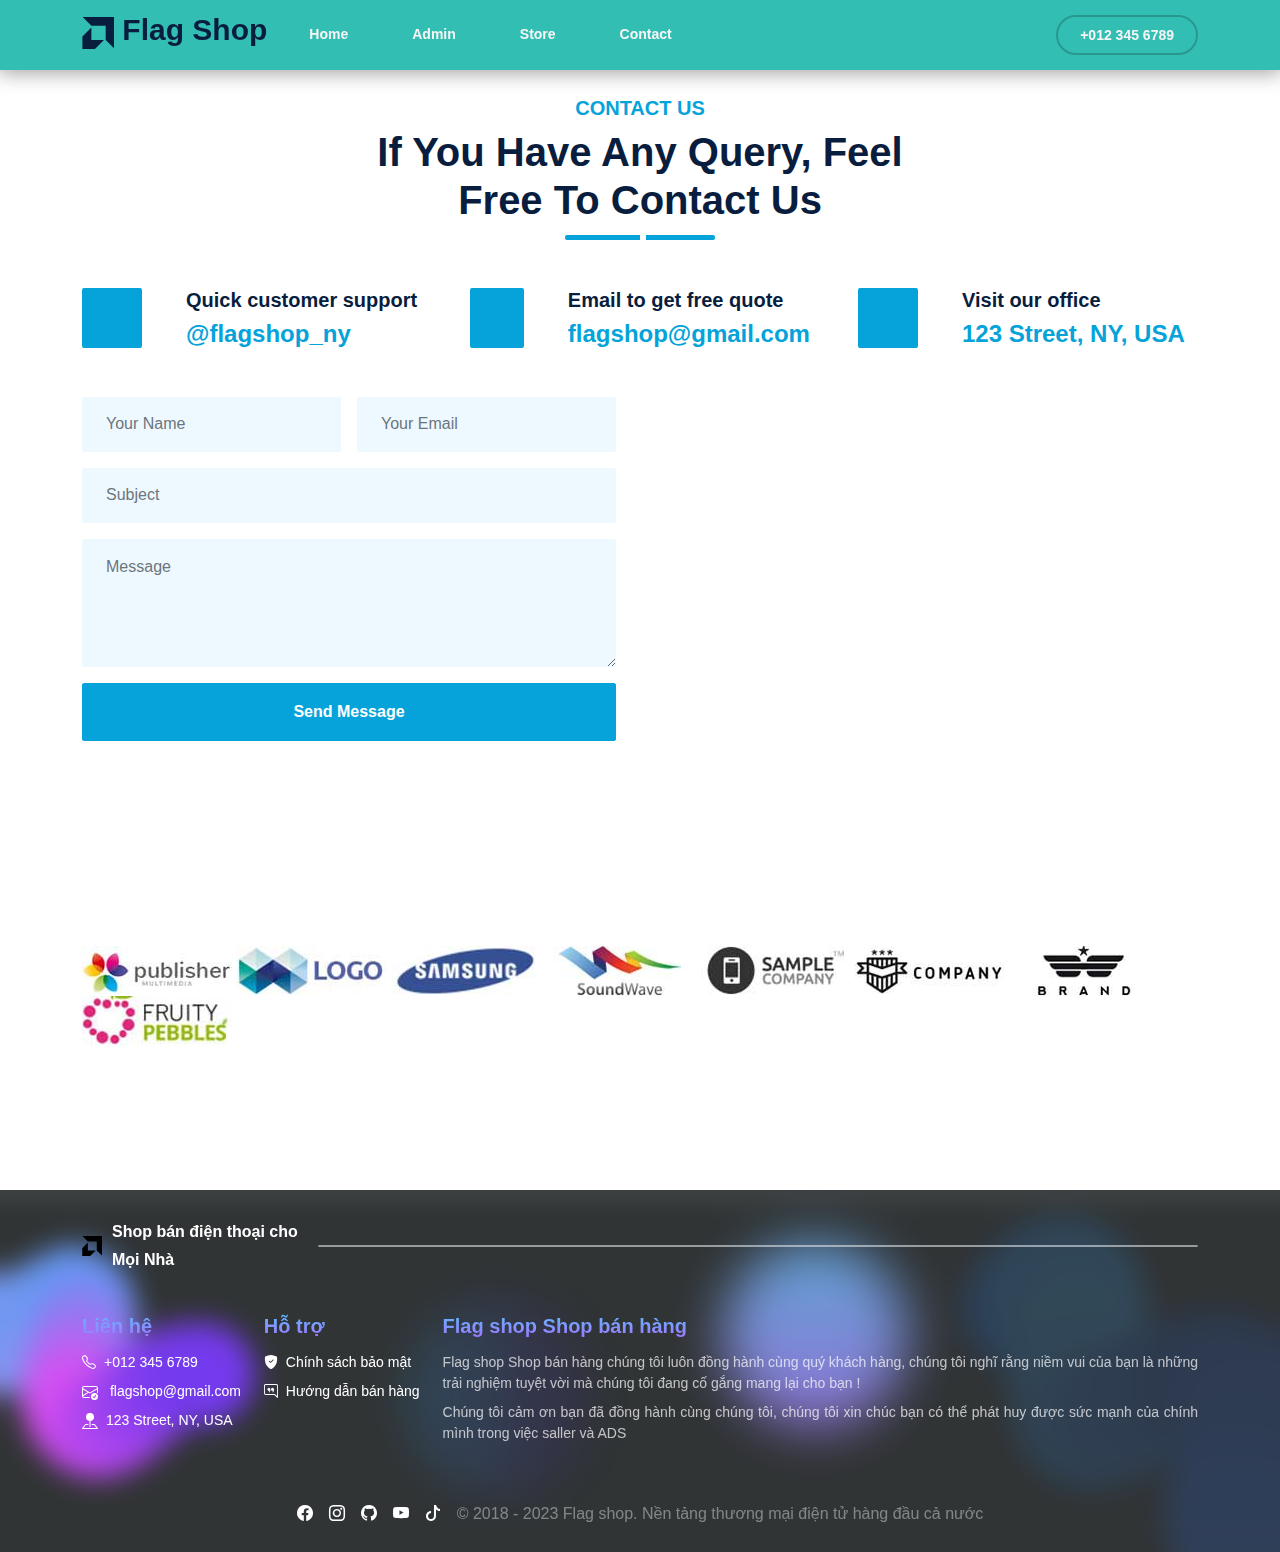
==== contact.html @ 8366428a "captone" ====
<!DOCTYPE html>
<html lang="en">
  <head>
    <meta charset="utf-8" />
    <link rel="shortcut icon" href="./assets/img/amd.svg" type="image/x-icon" />
    <title>Flag Shop</title>
    <meta content="width=device-width, initial-scale=1.0" name="viewport" />
    <meta content="Free HTML Templates" name="keywords" />
    <meta content="Free HTML Templates" name="description" />

    <!-- Favicon -->
    <link href="img/favicon.ico" rel="icon" />

    <!-- Google Web Fonts -->
    <link rel="preconnect" href="https://fonts.googleapis.com" />
    <link rel="preconnect" href="https://fonts.gstatic.com" crossorigin />
    <link
      href="https://fonts.googleapis.com/css2?family=Montserrat&family=Open+Sans&family=Roboto:wght@100&display=swap"
      rel="stylesheet"
    />

    <!-- font awesome -->
    <link
      rel="stylesheet"
      href="https://cdnjs.cloudflare.com/ajax/libs/font-awesome/6.2.0/css/all.min.css"
      integrity="sha512-xh6O/CkQoPOWDdYTDqeRdPCVd1SpvCA9XXcUnZS2FmJNp1coAFzvtCN9BmamE+4aHK8yyUHUSCcJHgXloTyT2A=="
      crossorigin="anonymous"
      referrerpolicy="no-referrer"
    />
    <!-- line awesome -->
    <link
      rel="stylesheet"
      href="https://maxst.icons8.com/vue-static/landings/line-awesome/line-awesome/1.3.0/css/line-awesome.min.css"
    />
    <link
      rel="stylesheet"
      href="https://unpkg.com/swiper@8/swiper-bundle.min.css"
    />
    <link
      href="https://cdn.jsdelivr.net/npm/bootstrap-icons@1.4.1/font/bootstrap-icons.css"
      rel="stylesheet"
    />
    <!-- fancybox -->
    <link
      rel="stylesheet"
      href="https://cdn.jsdelivr.net/npm/@fancyapps/ui@4.0/dist/fancybox.css"
    />
    <!-- <head>
      <link rel="stylesheet" href="https://cdn.jsdelivr.net/npm/animate.css" />
    </head> -->
    <!-- flaticon -->
    <link rel="stylesheet" href="./assets/lib/flaticon/flaticon.css" />
    <!-- Libraries Stylesheet -->
    <link href="./assets/lib/owlcarousel/assets/owl.carousel.css" />
    <link href="./assets/lib/animate/animate.min.css" />
    <!-- Template Stylesheet-->
    <link href="./assets/css/bootstrap.min.css" rel="stylesheet" />
    <link href="./assets/css/header.css" rel="stylesheet" />
    <link href="./assets/css/footer.css" rel="stylesheet" />
    <link href="./assets/css/style.css" rel="stylesheet" />
  </head>

  <body>
    <div class="header-wrapper header__slide__down">
      <div class="container">
        <div class="d-flex justify-content-between align-items-center">
          <div class="left-header">
            <a href="/">
              <h1>
                <svg
                  xmlns="http://www.w3.org/2000/svg"
                  width="32"
                  height="32"
                  fill="currentColor"
                  class="bi bi-amd"
                  viewBox="0 0 16 16"
                >
                  <path
                    d="m.334 0 4.358 4.359h7.15v7.15l4.358 4.358V0H.334ZM.2 9.72l4.487-4.488v6.281h6.28L6.48 16H.2V9.72Z"
                  />
                </svg>

                Flag Shop
              </h1></a
            >
            <span>
              <a href="/">Home</a>
            </span>
            <span>
              <a href="./admin/views/admin.html">Admin</a>
            </span>
            <span>
              <a href="./customer/views/store.html">Store</a>
            </span>
            <span>
              <a href="./contact.html">Contact</a>
            </span>
          </div>
          <div class="right-header">
            <a href="">+012 345 6789</a>
            <label for="header-active" class="dropdown-menu-wrapper">
              <i class="bi bi-three-dots-vertical"></i>
              <input type="checkbox" hidden id="header-active" />

              <label for="header-active" class="menu-phone-wrappper">
                <div class="over-lay-header-mobile"></div>
                <ul>
                  <label for="header-active" class="close-header">
                    <i class="bi bi-backspace"></i>
                  </label>
                  <li>
                    <a href="../../../index.html">Home</a>
                  </li>
                  <li>
                    <a href="../../../admin/views/admin.html">Admin</a>
                  </li>
                  <li>
                    <a href="../../../customer/views/store.html">Store</a>
                  </li>
                  <li>
                    <a href="../../../contact.html">Contact</a>
                  </li>
                </ul>
              </label>
            </label>
          </div>
        </div>
      </div>
    </div>
    <!-- Contact Start -->
    <div class="container-fluid py-5 wow fadeInUp" data-wow-delay="0.1s">
      <div class="container py-5">
        <div
          class="section-title text-center position-relative pb-3 mb-5 mx-auto"
          style="max-width: 600px"
        >
          <h5 class="fw-bold text-primary text-uppercase">Contact Us</h5>
          <h1 class="mb-0 animate__animated animate__fadeInUp">
            If You Have Any Query, Feel Free To Contact Us
          </h1>
        </div>
        <div class="row g-5 mb-5">
          <div class="col-lg-4">
            <div
              class="d-flex align-items-center wow fadeIn"
              data-wow-delay="0.1s"
            >
              <div
                class="bg-primary d-flex align-items-center justify-content-center rounded"
                style="width: 60px; height: 60px"
              >
                <i class="fab fa-instagram text-white"></i>
              </div>
              <div class="ps-4">
                <h5 class="mb-2">Quick customer support</h5>
                <h4 class="text-primary mb-0">@flagshop_ny</h4>
              </div>
            </div>
          </div>
          <div class="col-lg-4">
            <div
              class="d-flex align-items-center wow fadeIn"
              data-wow-delay="0.4s"
            >
              <div
                class="bg-primary d-flex align-items-center justify-content-center rounded"
                style="width: 60px; height: 60px"
              >
                <i class="fa fa-envelope-open text-white"></i>
              </div>
              <div class="ps-4">
                <h5 class="mb-2">Email to get free quote</h5>
                <h4 class="text-primary mb-0">flagshop@gmail.com</h4>
              </div>
            </div>
          </div>
          <div class="col-lg-4">
            <div
              class="d-flex align-items-center wow fadeIn"
              data-wow-delay="0.8s"
            >
              <div
                class="bg-primary d-flex align-items-center justify-content-center rounded"
                style="width: 60px; height: 60px"
              >
                <i class="fa fa-map-marker-alt text-white"></i>
              </div>
              <div class="ps-4">
                <h5 class="mb-2">Visit our office</h5>
                <h4 class="text-primary mb-0">123 Street, NY, USA</h4>
              </div>
            </div>
          </div>
        </div>
        <div class="row g-5">
          <div class="col-lg-6 wow slideInUp" data-wow-delay="0.3s">
            <form>
              <div class="row g-3">
                <div class="col-md-6">
                  <input
                    type="text"
                    class="form-control border-0 bg-light px-4"
                    placeholder="Your Name"
                    style="height: 55px"
                  />
                </div>
                <div class="col-md-6">
                  <input
                    type="email"
                    class="form-control border-0 bg-light px-4"
                    placeholder="Your Email"
                    style="height: 55px"
                  />
                </div>
                <div class="col-12">
                  <input
                    type="text"
                    class="form-control border-0 bg-light px-4"
                    placeholder="Subject"
                    style="height: 55px"
                  />
                </div>
                <div class="col-12">
                  <textarea
                    class="form-control border-0 bg-light px-4 py-3"
                    rows="4"
                    placeholder="Message"
                  ></textarea>
                </div>
                <div class="col-12">
                  <button class="btn btn-primary w-100 py-3" type="submit">
                    Send Message
                  </button>
                </div>
              </div>
            </form>
          </div>
          <div class="col-lg-6 wow slideInUp" data-wow-delay="0.6s">
            <iframe
              class="position-relative rounded w-100 h-100"
              src="https://www.google.com/maps/embed?pb=!1m18!1m12!1m3!1d3001156.4288297426!2d-78.01371936852176!3d42.72876761954724!2m3!1f0!2f0!3f0!3m2!1i1024!2i768!4f13.1!3m3!1m2!1s0x4ccc4bf0f123a5a9%3A0xddcfc6c1de189567!2sNew%20York%2C%20USA!5e0!3m2!1sen!2sbd!4v1603794290143!5m2!1sen!2sbd"
              frameborder="0"
              style="min-height: 350px; border: 0"
              allowfullscreen=""
              aria-hidden="false"
              tabindex="0"
            ></iframe>
          </div>
        </div>
      </div>
    </div>
    <!-- Contact End -->

    <!-- Vendor Start -->
    <div
      class="container-fluid py-5 wow animate__animated animate__fadeIn animate__delay-1s"
    >
      <div class="container py-5 mb-5">
        <div class="bg-white">
          <div class="owl-carousel vendor-carousel">
            <img src="./assets/img/vendor-1.jpg" alt="" />
            <img src="./assets/img/vendor-2.jpg" alt="" />
            <img src="./assets/img/vendor-3.jpg" alt="" />
            <img src="./assets/img/vendor-4.jpg" alt="" />
            <img src="./assets/img/vendor-5.jpg" alt="" />
            <img src="./assets/img/vendor-6.jpg" alt="" />
            <img src="./assets/img/vendor-7.jpg" alt="" />
            <img src="./assets/img/vendor-8.jpg" alt="" />
            <!-- <img src="./assets/img/vendor-9.jpg" alt="" /> -->
          </div>
        </div>
      </div>
    </div>

    <div class="footer-wrapper-sell">
      <img
        src="./assets/img/blur1.97b203da81cf6e72b64a.png"
        alt=""
        class="blur-footer blur-1"
      /><img
        src="./assets/img/blur2.1ba0ab06cd517c0f1655.png"
        alt=""
        class="blur-footer blur-2"
      /><img
        src="./assets/img/blur3.06d5a0e7a5ebaca8df64.png"
        alt=""
        class="blur-footer blur-3"
      /><img
        src="./assets/img/blur4.0c5957ef5cf6d8a0db42.png"
        alt=""
        class="blur-footer blur-4"
      />
      <div class="overlay"></div>
      <div class="content">
        <div class="container">
          <div class="d-flex custom-flex-mobile my-2">
            <div>
              <div class="header-footer">
                <svg
                  xmlns="http://www.w3.org/2000/svg"
                  width="20"
                  height="20"
                  fill="black"
                  class="bi bi-amd"
                  viewBox="0 0 16 16"
                >
                  <path
                    d="m.334 0 4.358 4.359h7.15v7.15l4.358 4.358V0H.334ZM.2 9.72l4.487-4.488v6.281h6.28L6.48 16H.2V9.72Z"
                  />
                </svg>

                <div>
                  <span>Shop bán điện thoại cho</span><span>Mọi Nhà</span>
                </div>
              </div>
            </div>
            <div class="flex-1">
              <span class="border"></span>
            </div>
          </div>
          <div class="content-footer mt-4 pt-3">
            <div class="left-content">
              <h4>Liên hệ</h4>
              <div class="mb-2">
                <span><i class="bi bi-telephone"></i></span
                ><span class="mx-2">+012 345 6789</span>
              </div>
              <div class="mb-2">
                <span
                  ><svg
                    xmlns="http://www.w3.org/2000/svg"
                    width="16"
                    height="16"
                    fill="currentColor"
                    class="bi bi-envelope-check"
                    viewBox="0 0 16 16"
                  >
                    <path
                      d="M2 2a2 2 0 0 0-2 2v8.01A2 2 0 0 0 2 14h5.5a.5.5 0 0 0 0-1H2a1 1 0 0 1-.966-.741l5.64-3.471L8 9.583l7-4.2V8.5a.5.5 0 0 0 1 0V4a2 2 0 0 0-2-2H2Zm3.708 6.208L1 11.105V5.383l4.708 2.825ZM1 4.217V4a1 1 0 0 1 1-1h12a1 1 0 0 1 1 1v.217l-7 4.2-7-4.2Z"
                    />
                    <path
                      d="M16 12.5a3.5 3.5 0 1 1-7 0 3.5 3.5 0 0 1 7 0Zm-1.993-1.679a.5.5 0 0 0-.686.172l-1.17 1.95-.547-.547a.5.5 0 0 0-.708.708l.774.773a.75.75 0 0 0 1.174-.144l1.335-2.226a.5.5 0 0 0-.172-.686Z"
                    />
                  </svg> </span
                ><span class="mx-2">flagshop@gmail.com</span>
              </div>
              <div class="mb-2">
                <span
                  ><svg
                    xmlns="http://www.w3.org/2000/svg"
                    width="16"
                    height="16"
                    fill="currentColor"
                    class="bi bi-pin-map-fill"
                    viewBox="0 0 16 16"
                  >
                    <path
                      fill-rule="evenodd"
                      d="M3.1 11.2a.5.5 0 0 1 .4-.2H6a.5.5 0 0 1 0 1H3.75L1.5 15h13l-2.25-3H10a.5.5 0 0 1 0-1h2.5a.5.5 0 0 1 .4.2l3 4a.5.5 0 0 1-.4.8H.5a.5.5 0 0 1-.4-.8l3-4z"
                    />
                    <path
                      fill-rule="evenodd"
                      d="M4 4a4 4 0 1 1 4.5 3.969V13.5a.5.5 0 0 1-1 0V7.97A4 4 0 0 1 4 3.999z"
                    /></svg></span
                ><span class="mx-2">123 Street, NY, USA</span>
              </div>
            </div>
            <div class="center-content">
              <h4>Hỗ trợ</h4>
              <div class="mb-2">
                <span><i class="bi bi-shield-fill-check"></i></span
                ><span class="mx-2"
                  ><a href="" target="_blank" rel="noreferrer"
                    >Chính sách bảo mật</a
                  ></span
                >
              </div>
              <div class="mb-2">
                <span><i class="bi bi-chat-right-quote"></i></span
                ><span class="mx-2"
                  ><a href="" target="_blank" rel="noreferrer"
                    >Hướng dẫn bán hàng</a
                  ></span
                >
              </div>
            </div>
            <div class="right-content">
              <h4>Flag shop Shop bán hàng</h4>
              <div class="mb-2">
                <span class="d-block mb-2"
                  >Flag shop Shop bán hàng chúng tôi luôn đồng hành cùng quý
                  khách hàng, chúng tôi nghĩ rằng niềm vui của bạn là những trải
                  nghiệm tuyệt vời mà chúng tôi đang cố gắng mang lại cho bạn
                  !</span
                ><span class="d-block"
                  >Chúng tôi cảm ơn bạn đã đồng hành cùng chúng tôi, chúng tôi
                  xin chúc bạn có thể phát huy được sức mạnh của chính mình
                  trong việc saller và ADS</span
                >
              </div>
            </div>
          </div>
        </div>
        <div class="mt-5 mb-1">
          <div class="container pbs">
            <span class="footer-icon__CSahf"
              ><a href="/" class="me-3"
                ><span><i class="bi bi-facebook"></i></span></a
              ><a href="/" class="me-3"
                ><span><i class="bi bi-instagram"></i></span></a
              ><a href="/" class="me-3"
                ><span><i class="bi bi-github"></i></span></a
              ><a href="/" class="me-3"
                ><span><i class="bi bi-youtube"></i></span></a
              ><a href="/" class="me-3"
                ><span><i class="bi bi-tiktok"></i></span></a></span
            ><span class="footer-end"
              >© 2018 - 2023 Flag shop. Nền tảng thương mại điện tử hàng đầu cả
              nước</span
            >
          </div>
        </div>
      </div>
    </div>
    <!-- JavaScript Libraries -->
    <script src="https://code.jquery.com/jquery-3.4.1.min.js"></script>
    <script src="https://cdn.jsdelivr.net/npm/bootstrap@5.0.0/dist/js/bootstrap.bundle.min.js"></script>
    <script src="./assets/lib/wow/wow.min.js"></script>
    <script src="./assets/lib/easing/easing.min.js"></script>
    <script src="./assets/lib/waypoints/waypoints.min.js"></script>
    <script src="./assets/lib/counterup/counterup.min.js"></script>
    <script src="./assets/lib/owlcarousel/owl.carousel.min.js"></script>
    <script src="https://cdnjs.cloudflare.com/ajax/libs/wow/1.1.2/wow.min.js"></script>
    <script>
      new WOW().init();
    </script>

    <!-- Template Javascript -->
    <script src="./assets/js/main.js"></script>
  </body>
</html>
---- assets/lib/flaticon/flaticon.css ----
/*
  	Flaticon icon font: Flaticon
  	Creation date: 29/01/2021 10:05
  	*/

@font-face {
  font-family: "Flaticon";
  src: url("./Flaticon.eot");
  src: url("./Flaticon.eot?#iefix") format("embedded-opentype"),
    url("./Flaticon.woff2") format("woff2"),
    url("./Flaticon.woff") format("woff"),
    url("./Flaticon.ttf") format("truetype"),
    url("./Flaticon.svg#Flaticon") format("svg");
  font-weight: normal;
  font-style: normal;
}

@media screen and (-webkit-min-device-pixel-ratio: 0) {
  @font-face {
    font-family: "Flaticon";
    src: url("./Flaticon.svg#Flaticon") format("svg");
  }
}

[class^="flaticon-"]:before,
[class*=" flaticon-"]:before,
[class^="flaticon-"]:after,
[class*=" flaticon-"]:after {
  font-family: Flaticon;
  font-style: normal;
}

.flaticon-website:before {
  content: "\f100";
}
.flaticon-line-graph:before {
  content: "\f101";
}
.flaticon-line-chart:before {
  content: "\f102";
}
.flaticon-dollar:before {
  content: "\f103";
}
.flaticon-help:before {
  content: "\f104";
}
.flaticon-pie-charts:before {
  content: "\f105";
}
.flaticon-idea:before {
  content: "\f106";
}
.flaticon-office:before {
  content: "\f107";
}
.flaticon-boost:before {
  content: "\f108";
}
.flaticon-boost-1:before {
  content: "\f109";
}
.flaticon-location:before {
  content: "\f10a";
}
.flaticon-email:before {
  content: "\f10b";
}
.flaticon-smile:before {
  content: "\f10c";
}
.flaticon-confetti:before {
  content: "\f10d";
}
.flaticon-laptop:before {
  content: "\f10e";
}
.flaticon-paper-plane:before {
  content: "\f10f";
}
.flaticon-air-mail:before {
  content: "\f110";
}
.flaticon-startup:before {
  content: "\f111";
}
.flaticon-rocket:before {
  content: "\f112";
}
.flaticon-promotion:before {
  content: "\f113";
}
.flaticon-chart:before {
  content: "\f114";
}
.flaticon-vector:before {
  content: "\f115";
}
.flaticon-coding:before {
  content: "\f116";
}
.flaticon-play:before {
  content: "\f117";
}
.flaticon-chat:before {
  content: "\f118";
}
.flaticon-bullhorn:before {
  content: "\f119";
}
.flaticon-sketch:before {
  content: "\f11a";
}
.flaticon-clock:before {
  content: "\f11b";
}
.flaticon-user:before {
  content: "\f11c";
}
.flaticon-speech-bubble:before {
  content: "\f11d";
}
.flaticon-share:before {
  content: "\f11e";
}
.flaticon-left-quote:before {
  content: "\f11f";
}
.flaticon-check:before {
  content: "\f120";
}
.flaticon-quotation:before {
  content: "\f121";
}
---- assets/css/header.css ----
.flex-inline, .header-wrapper .left-header span a, .header-wrapper .left-header span {
  display: inline-flex;
  justify-content: center;
  align-items: center;
}

.header-wrapper {
  position: fixed;
  width: 100%;
  height: 70px;
  display: flex;
  justify-content: center;
  align-items: center;
  color: #f5f5f5;
}
.header-wrapper.header__slide__down {
  background-color: #33beb3;
  height: 70px;
  animation: HeaderDown linear 0.4s forwards;
  border-bottom: 1px solid transparent;
  box-shadow: 0 0 20px 2px rgba(0, 0, 0, 0.4);
  transition: background-color 0.3s, opacity 0.3s;
  z-index: 999;
}
.header-wrapper .left-header {
  display: flex;
  align-items: center;
  gap: 20px;
}
.header-wrapper .left-header a {
  text-decoration: none;
  color: #333;
}
.header-wrapper .left-header h1 {
  font-size: 30px;
  cursor: pointer;
}
.header-wrapper .left-header .dropdown-menu-wrapper {
  display: none;
}
@media (max-width: 575.98px) {
  .header-wrapper .left-header span {
    display: none;
  }
}
.header-wrapper .left-header span {
  font-size: 14px;
  font-weight: 600;
  padding: 16px 10px;
}
.header-wrapper .left-header span a {
  border: 2px solid transparent;
  text-decoration: none;
  color: currentColor;
  padding: 6px 10px;
  border-radius: 99999999px;
}
.header-wrapper .left-header span a:hover {
  border-color: #ccc;
}
.header-wrapper .right-header a {
  background-color: transparent;
  color: currentColor;
  font-size: 14px;
  font-weight: 700;
  line-height: 14px;
  border-width: 2px;
  border-style: solid;
  border-color: rgba(0, 0, 0, 0.2);
  -o-border-image: initial;
     border-image: initial;
  border-radius: 10000000000px;
  padding: 10px 22px;
  text-decoration: none;
}
.header-wrapper .right-header a:hover {
  background-color: rgba(0, 0, 0, 0.07);
}
.header-wrapper .right-header .dropdown-menu-wrapper {
  display: none;
}
@media (max-width: 575.98px) {
  .header-wrapper .right-header a {
    display: none;
  }
  .header-wrapper .right-header .dropdown-menu-wrapper {
    display: block;
    background-color: transparent;
    font-size: 30px;
    padding-left: 10px;
    border: none;
    outline: none;
  }
}
.header-wrapper .menu-phone-wrappper {
  position: fixed;
  width: 100vw;
  right: 0;
  top: 0;
  bottom: 0;
  height: 100vh;
  left: 0;
  transform: translateX(100%);
}
.header-wrapper .menu-phone-wrappper .over-lay-header-mobile {
  position: absolute;
  width: 100%;
  height: 100%;
  background-color: rgba(0, 0, 0, 0.4);
}
.header-wrapper .menu-phone-wrappper.active {
  transform: translateX(0);
}
.header-wrapper .menu-phone-wrappper ul {
  position: absolute;
  width: 60%;
  height: 100%;
  top: 0;
  right: 0;
  bottom: 0;
  background-color: #fff;
  list-style: none;
  padding-top: 20px;
  transition: all linear 0.4s;
  transform: translateX(100%);
  opacity: 0;
}
.header-wrapper .menu-phone-wrappper ul li {
  padding: 10px 10px;
  color: #333;
}
.header-wrapper .menu-phone-wrappper ul li a {
  display: block;
  height: 100%;
  width: 100%;
  text-decoration: none;
  color: currentColor;
}
.header-wrapper .menu-phone-wrappper ul .close-header {
  border: none;
  outline: none;
  background-color: transparent;
  position: absolute;
  right: 10px;
  top: 10px;
  color: #333;
}

#header-active:checked ~ .menu-phone-wrappper {
  transform: translateX(0);
}
#header-active:checked ~ .menu-phone-wrappper ul {
  padding-top: 50px;
  opacity: 1;
  transform: translateX(0);
  padding-left: 0;
}/*# sourceMappingURL=header.css.map */
---- assets/css/footer.css ----
.footer-wrapper-sell {
  background-color: #191d1e;
  position: relative;
  bottom: 0;
  right: 0;
  left: 0;
  z-index: 8;
}
.footer-wrapper-sell a {
  text-decoration: none;
  color: #fff;
}

.overlay {
  background-color: rgba(255, 255, 255, 0.1);
  position: absolute;
  width: 100%;
  height: 100%;
  top: 0;
  right: 0;
  bottom: 0;
  left: 0;
  -webkit-backdrop-filter: blur(14px);
          backdrop-filter: blur(14px);
}

.content {
  -webkit-backdrop-filter: blur(0px);
          backdrop-filter: blur(0px);
  padding: 20px 0;
}

.blur-footer {
  position: absolute;
}

.blur-1 {
  height: 100%;
  right: 0;
  bottom: 0;
}

.blur-2 {
  height: 100%;
  top: 0;
  left: 0;
}

.blur-3 {
  height: 80%;
  right: 50%;
  bottom: 10px;
}

.blur-4 {
  height: 80%;
  top: 0;
  right: 25%;
}

.img-logo {
  width: 48px;
  height: 48px;
  -o-object-fit: cover;
     object-fit: cover;
}

.header-footer {
  display: flex;
  align-items: center;
  gap: 10px;
}
.header-footer span {
  display: block;
  line-height: 28px;
  font-weight: 600;
  color: #fff;
}

.border {
  height: 2px;
  background-color: #ccc;
  opacity: 0.6;
  width: 100%;
  display: block;
  border-radius: 999999px;
}

.d-flex {
  display: flex;
  align-items: center;
  gap: 20px;
}

.flex-1 {
  flex: 1;
}

.content-footer {
  color: rgb(255, 255, 255);
  display: flex;
  font-size: 14px;
  gap: 15px;
}
.content-footer h4 {
  font-size: 20px;
  font-weight: 600;
  -webkit-text-fill-color: transparent;
  background: linear-gradient(180deg, #5ebbff, #a174ff);
  -webkit-background-clip: text;
  margin-bottom: 14px;
}

.right-content {
  flex: 1;
}
.right-content span {
  text-align: justify;
  color: rgba(255, 255, 255, 0.7);
}

.pbs {
  position: relative;
  text-align: center;
}

.footer-icon {
  position: absolute;
  left: 20px;
  display: flex;
  align-items: center;
  height: 28px;
}
.footer-icon a {
  color: #5ebbff;
}

.footer-end {
  line-height: 28px;
  color: rgba(255, 255, 255, 0.4);
}

@media (max-width: 576px) {
  .left-content,
  .center-content,
  .right-content {
    width: 100%;
  }
  .custom-flex-mobile {
    flex-wrap: wrap !important;
  }
  .content-footer {
    flex-wrap: wrap;
  }
}/*# sourceMappingURL=footer.css.map */
---- assets/css/style.css ----
/********** Template CSS **********/
:root {
  --primary: #06a3da;
  --secondary: #34ad54;
  --light: #eef9ff;
  --dark: #091e3e;
}

/*** Spinner ***/
/* .spinner {
  width: 40px;
  height: 40px;
  background: var(--primary);
  margin: 100px auto;
  -webkit-animation: sk-rotateplane 1.2s infinite ease-in-out;
  animation: sk-rotateplane 1.2s infinite ease-in-out;
} */

@-webkit-keyframes sk-rotateplane {
  0% {
    -webkit-transform: perspective(120px);
  }
  50% {
    -webkit-transform: perspective(120px) rotateY(180deg);
  }
  100% {
    -webkit-transform: perspective(120px) rotateY(180deg) rotateX(180deg);
  }
}

@keyframes sk-rotateplane {
  0% {
    transform: perspective(120px) rotateX(0deg) rotateY(0deg);
    -webkit-transform: perspective(120px) rotateX(0deg) rotateY(0deg);
  }
  50% {
    transform: perspective(120px) rotateX(-180.1deg) rotateY(0deg);
    -webkit-transform: perspective(120px) rotateX(-180.1deg) rotateY(0deg);
  }
  100% {
    transform: perspective(120px) rotateX(-180deg) rotateY(-179.9deg);
    -webkit-transform: perspective(120px) rotateX(-180deg) rotateY(-179.9deg);
  }
}

#spinner {
  opacity: 0;
  visibility: hidden;
  transition: opacity 0.5s ease-out, visibility 0s linear 0.5s;
  z-index: 99999;
}

#spinner.show {
  transition: opacity 0.5s ease-out, visibility 0s linear 0s;
  visibility: visible;
  opacity: 1;
}

/*** Heading ***/
h1,
h2,
.fw-bold {
  font-weight: 800 !important;
}

h3,
h4,
.fw-semi-bold {
  font-weight: 700 !important;
}

h5,
h6,
.fw-medium {
  font-weight: 600 !important;
}

/*** Button ***/
.btn {
  font-family: "Nunito", sans-serif;
  font-weight: 600;
  transition: 0.5s;
}

.btn-primary,
.btn-secondary {
  color: #ffffff;
  box-shadow: inset 0 0 0 50px transparent;
}

.btn-primary:hover {
  box-shadow: inset 0 0 0 0 var(--primary);
}

.btn-secondary:hover {
  box-shadow: inset 0 0 0 0 var(--secondary);
}

.btn-square {
  width: 36px;
  height: 36px;
}

.btn-sm-square {
  width: 30px;
  height: 30px;
}

.btn-lg-square {
  width: 48px;
  height: 48px;
}

.btn-square,
.btn-sm-square,
.btn-lg-square {
  padding-left: 0;
  padding-right: 0;
  text-align: center;
}

/*** Navbar ***/
.navbar-dark .navbar-nav .nav-link {
  font-family: "Nunito", sans-serif;
  position: relative;
  margin-left: 25px;
  padding: 35px 0;
  color: #ffffff;
  font-size: 18px;
  font-weight: 600;
  outline: none;
  transition: 0.5s;
}

.sticky-top.navbar-dark .navbar-nav .nav-link {
  padding: 20px 0;
  color: var(--dark);
}

.navbar-dark .navbar-nav .nav-link:hover,
.navbar-dark .navbar-nav .nav-link.active {
  color: var(--primary);
}

.navbar-dark .navbar-brand h1 {
  color: #ffffff;
}

.navbar-dark .navbar-toggler {
  color: var(--primary) !important;
  border-color: var(--primary) !important;
}

@media (max-width: 991.98px) {
  .sticky-top.navbar-dark {
    position: relative;
    background: #ffffff;
  }

  .navbar-dark .navbar-nav .nav-link,
  .navbar-dark .navbar-nav .nav-link.show,
  .sticky-top.navbar-dark .navbar-nav .nav-link {
    padding: 10px 0;
    color: var(--dark);
  }

  .navbar-dark .navbar-brand h1 {
    color: var(--primary);
  }
}

@media (min-width: 992px) {
  .navbar-dark {
    position: absolute;
    width: 100%;
    top: 0;
    left: 0;
    border-bottom: 1px solid rgba(256, 256, 256, 0.1);
    z-index: 999;
  }

  .sticky-top.navbar-dark {
    position: fixed;
    background: #ffffff;
  }

  .navbar-dark .navbar-nav .nav-link::before {
    position: absolute;
    content: "";
    width: 0;
    height: 2px;
    bottom: -1px;
    left: 50%;
    background: var(--primary);
    transition: 0.5s;
  }

  .navbar-dark .navbar-nav .nav-link:hover::before,
  .navbar-dark .navbar-nav .nav-link.active::before {
    width: 100%;
    left: 0;
  }

  .navbar-dark .navbar-nav .nav-link.nav-contact::before {
    display: none;
  }

  .sticky-top.navbar-dark .navbar-brand h1 {
    color: var(--primary);
  }
}

/*** Carousel ***/
.carousel-caption {
  top: 0;
  left: 0;
  right: 0;
  bottom: 0;
  background: rgba(9, 30, 62, 0.7);
  z-index: 1;
}

@media (max-width: 576px) {
  .carousel-caption h5 {
    font-size: 14px;
    font-weight: 500 !important;
  }

  .carousel-caption h1 {
    font-size: 30px;
    font-weight: 600 !important;
  }
}

.carousel-control-prev,
.carousel-control-next {
  width: 10%;
}

.carousel-control-prev-icon,
.carousel-control-next-icon {
  width: 3rem;
  height: 3rem;
}

/*** Section Title ***/
.section-title::before {
  position: absolute;
  content: "";
  width: 150px;
  height: 5px;
  left: 0;
  bottom: 0;
  background: var(--primary);
  border-radius: 2px;
}

.section-title.text-center::before {
  left: 50%;
  margin-left: -75px;
}

.section-title.section-title-sm::before {
  width: 90px;
  height: 3px;
}

.section-title::after {
  position: absolute;
  content: "";
  width: 6px;
  height: 5px;
  bottom: 0px;
  background: #ffffff;
  -webkit-animation: section-title-run 5s infinite linear;
  animation: section-title-run 5s infinite linear;
}

.section-title.section-title-sm::after {
  width: 4px;
  height: 3px;
}

.section-title.text-center::after {
  -webkit-animation: section-title-run-center 5s infinite linear;
  animation: section-title-run-center 5s infinite linear;
}

.section-title.section-title-sm::after {
  -webkit-animation: section-title-run-sm 5s infinite linear;
  animation: section-title-run-sm 5s infinite linear;
}

@-webkit-keyframes section-title-run {
  0% {
    left: 0;
  }
  50% {
    left: 145px;
  }
  100% {
    left: 0;
  }
}

@-webkit-keyframes section-title-run-center {
  0% {
    left: 50%;
    margin-left: -75px;
  }
  50% {
    left: 50%;
    margin-left: 45px;
  }
  100% {
    left: 50%;
    margin-left: -75px;
  }
}

@-webkit-keyframes section-title-run-sm {
  0% {
    left: 0;
  }
  50% {
    left: 85px;
  }
  100% {
    left: 0;
  }
}

/*** Service ***/
.service-item {
  position: relative;
  height: 300px;
  padding: 0 30px;
  transition: 0.5s;
}

.service-item .service-icon {
  margin-bottom: 30px;
  width: 60px;
  height: 60px;
  display: flex;
  align-items: center;
  justify-content: center;
  background: var(--primary);
  border-radius: 2px;
  transform: rotate(-45deg);
}

.service-item .service-icon i {
  transform: rotate(45deg);
}

.service-item a.btn {
  position: absolute;
  width: 60px;
  bottom: -48px;
  left: 50%;
  margin-left: -30px;
  opacity: 0;
}

.service-item:hover a.btn {
  bottom: -24px;
  opacity: 1;
}

/*** Testimonial ***/
.testimonial-carousel .owl-dots {
  margin-top: 15px;
  display: flex;
  align-items: flex-end;
  justify-content: center;
}

.testimonial-carousel .owl-dot {
  position: relative;
  display: inline-block;
  margin: 0 5px;
  width: 15px;
  height: 15px;
  background: #dddddd;
  border-radius: 2px;
  transition: 0.5s;
}

.testimonial-carousel .owl-dot.active {
  width: 30px;
  background: var(--primary);
}

.testimonial-carousel .owl-item.center {
  position: relative;
  z-index: 1;
}

.testimonial-carousel .owl-item .testimonial-item {
  transition: 0.5s;
}

.testimonial-carousel .owl-item.center .testimonial-item {
  background: #ffffff !important;
  box-shadow: 0 0 30px #dddddd;
}

/*** Team ***/
.team-item {
  transition: 0.5s;
}

.team-social {
  position: absolute;
  width: 100%;
  height: 100%;
  top: 0;
  left: 0;
  display: flex;
  align-items: center;
  justify-content: center;
  transition: 0.5s;
}

.team-social a.btn {
  position: relative;
  margin: 0 3px;
  margin-top: 100px;
  opacity: 0;
}

.team-item:hover {
  box-shadow: 0 0 30px #dddddd;
}

.team-item:hover .team-social {
  background: rgba(9, 30, 62, 0.7);
}

.team-item:hover .team-social a.btn:first-child {
  opacity: 1;
  margin-top: 0;
  transition: 0.3s 0s;
}

.team-item:hover .team-social a.btn:nth-child(2) {
  opacity: 1;
  margin-top: 0;
  transition: 0.3s 0.05s;
}

.team-item:hover .team-social a.btn:nth-child(3) {
  opacity: 1;
  margin-top: 0;
  transition: 0.3s 0.1s;
}

.team-item:hover .team-social a.btn:nth-child(4) {
  opacity: 1;
  margin-top: 0;
  transition: 0.3s 0.15s;
}

.team-item .team-img img,
.blog-item .blog-img img {
  transition: 0.5s;
}

.team-item:hover .team-img img,
.blog-item:hover .blog-img img {
  transform: scale(1.15);
}

/*** Miscellaneous ***/
@media (min-width: 991.98px) {
  .facts {
    position: relative;
    margin-top: -75px;
    z-index: 1;
  }
}

.back-to-top {
  position: fixed;
  display: none;
  right: 45px;
  bottom: 45px;
  z-index: 99;
}

.bg-header {
  background: linear-gradient(rgba(9, 30, 62, 0.7), rgba(9, 30, 62, 0.7)),
    url(../img/carousel-1.jpg) center center no-repeat;
  background-size: cover;
}

.link-animated a {
  transition: 0.5s;
}

.link-animated a:hover {
  padding-left: 10px;
}

@media (min-width: 767.98px) {
  .footer-about {
    margin-bottom: -75px;
  }
}
.bi-amd::before {
  content: "\f8ae";
}
@keyframes upToDown {
  49% {
    transform: translateY(100%);
  }

  50% {
    opacity: 0;
    transform: translateY(-100%);
  }

  51% {
    opacity: 1;
  }
}
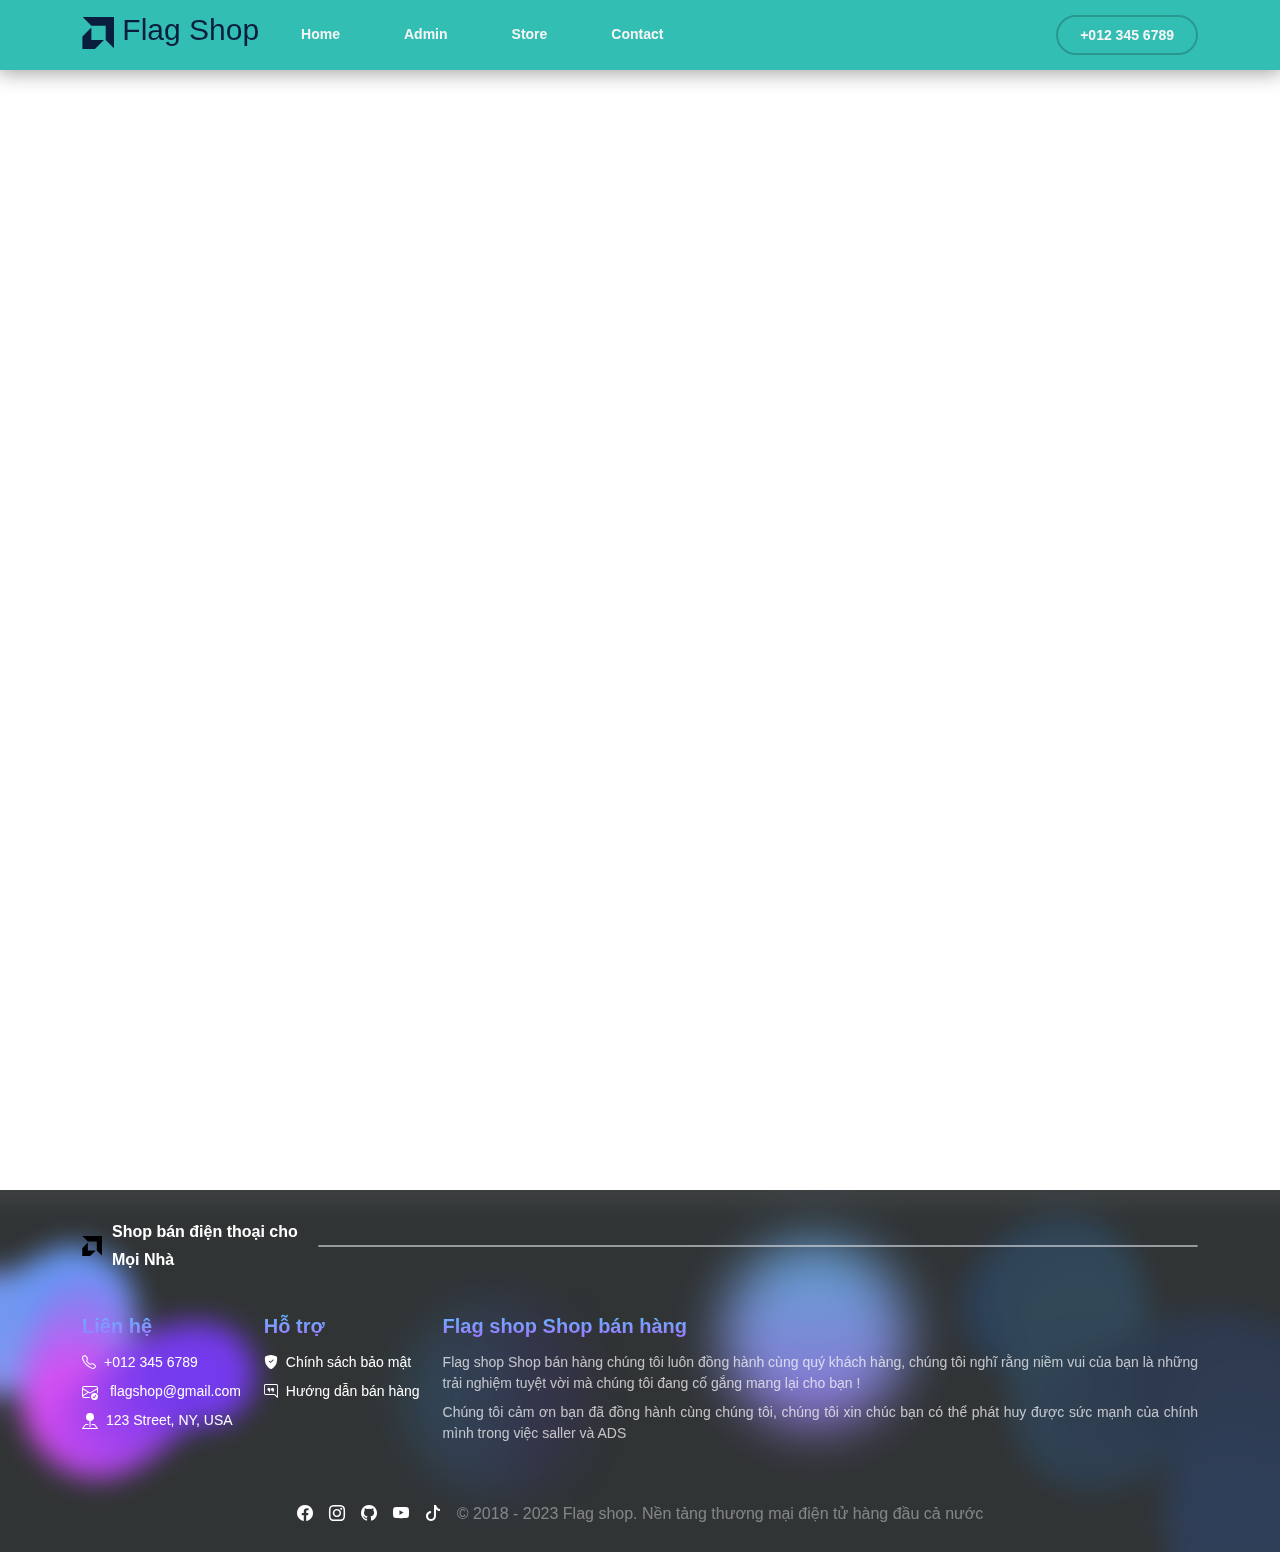
==== commit 5a142f50: "done" ====
--- a/contact.html
+++ b/contact.html
@@ -45,13 +45,9 @@
       rel="stylesheet"
       href="https://cdn.jsdelivr.net/npm/@fancyapps/ui@4.0/dist/fancybox.css"
     />
-    <!-- <head>
-      <link rel="stylesheet" href="https://cdn.jsdelivr.net/npm/animate.css" />
-    </head> -->
     <!-- flaticon -->
     <link rel="stylesheet" href="./assets/lib/flaticon/flaticon.css" />
     <!-- Libraries Stylesheet -->
-    <link href="./assets/lib/owlcarousel/assets/owl.carousel.css" />
     <link href="./assets/lib/animate/animate.min.css" />
     <!-- Template Stylesheet-->
     <link href="./assets/css/bootstrap.min.css" rel="stylesheet" />
@@ -192,8 +188,8 @@
             </div>
           </div>
         </div>
-        <div class="row g-5">
-          <div class="col-lg-6 wow slideInUp" data-wow-delay="0.3s">
+        <div class="row g-5 wow animate__ animate__fadeInLeft">
+          <div class="col-lg-6">
             <form>
               <div class="row g-3">
                 <div class="col-md-6">
@@ -235,7 +231,7 @@
               </div>
             </form>
           </div>
-          <div class="col-lg-6 wow slideInUp" data-wow-delay="0.6s">
+          <div class="col-lg-6">
             <iframe
               class="position-relative rounded w-100 h-100"
               src="https://www.google.com/maps/embed?pb=!1m18!1m12!1m3!1d3001156.4288297426!2d-78.01371936852176!3d42.72876761954724!2m3!1f0!2f0!3f0!3m2!1i1024!2i768!4f13.1!3m3!1m2!1s0x4ccc4bf0f123a5a9%3A0xddcfc6c1de189567!2sNew%20York%2C%20USA!5e0!3m2!1sen!2sbd!4v1603794290143!5m2!1sen!2sbd"
@@ -253,7 +249,15 @@
 
     <!-- Vendor Start -->
     <div
-      class="container-fluid py-5 wow animate__animated animate__fadeIn animate__delay-1s"
+      class="container-fluid py-5 wow animate__ animate__fadeInRight animated"
+      data-wow-duration="6s"
+      data-wow-delay="6s"
+      style="
+        visibility: visible;
+        animation-duration: 6s;
+        animation-delay: 6s;
+        animation-name: fadeInRight;
+      "
     >
       <div class="container py-5 mb-5">
         <div class="bg-white">
@@ -266,7 +270,6 @@
             <img src="./assets/img/vendor-6.jpg" alt="" />
             <img src="./assets/img/vendor-7.jpg" alt="" />
             <img src="./assets/img/vendor-8.jpg" alt="" />
-            <!-- <img src="./assets/img/vendor-9.jpg" alt="" /> -->
           </div>
         </div>
       </div>
@@ -428,8 +431,6 @@
     <script src="./assets/lib/wow/wow.min.js"></script>
     <script src="./assets/lib/easing/easing.min.js"></script>
     <script src="./assets/lib/waypoints/waypoints.min.js"></script>
-    <script src="./assets/lib/counterup/counterup.min.js"></script>
-    <script src="./assets/lib/owlcarousel/owl.carousel.min.js"></script>
     <script src="https://cdnjs.cloudflare.com/ajax/libs/wow/1.1.2/wow.min.js"></script>
     <script>
       new WOW().init();
--- a/assets/css/style.css
+++ b/assets/css/style.css
@@ -1,21 +1,9 @@
-/********** Template CSS **********/
 :root {
   --primary: #06a3da;
   --secondary: #34ad54;
   --light: #eef9ff;
   --dark: #091e3e;
 }
-
-/*** Spinner ***/
-/* .spinner {
-  width: 40px;
-  height: 40px;
-  background: var(--primary);
-  margin: 100px auto;
-  -webkit-animation: sk-rotateplane 1.2s infinite ease-in-out;
-  animation: sk-rotateplane 1.2s infinite ease-in-out;
-} */
-
 @-webkit-keyframes sk-rotateplane {
   0% {
     -webkit-transform: perspective(120px);
@@ -27,223 +15,32 @@
     -webkit-transform: perspective(120px) rotateY(180deg) rotateX(180deg);
   }
 }
-
 @keyframes sk-rotateplane {
   0% {
-    transform: perspective(120px) rotateX(0deg) rotateY(0deg);
-    -webkit-transform: perspective(120px) rotateX(0deg) rotateY(0deg);
+    transform: perspective(120px) rotateX(0) rotateY(0);
+    -webkit-transform: perspective(120px) rotateX(0) rotateY(0);
   }
   50% {
-    transform: perspective(120px) rotateX(-180.1deg) rotateY(0deg);
-    -webkit-transform: perspective(120px) rotateX(-180.1deg) rotateY(0deg);
+    transform: perspective(120px) rotateX(-180.1deg) rotateY(0);
+    -webkit-transform: perspective(120px) rotateX(-180.1deg) rotateY(0);
   }
   100% {
     transform: perspective(120px) rotateX(-180deg) rotateY(-179.9deg);
     -webkit-transform: perspective(120px) rotateX(-180deg) rotateY(-179.9deg);
   }
 }
-
-#spinner {
-  opacity: 0;
-  visibility: hidden;
-  transition: opacity 0.5s ease-out, visibility 0s linear 0.5s;
-  z-index: 99999;
-}
-
-#spinner.show {
-  transition: opacity 0.5s ease-out, visibility 0s linear 0s;
-  visibility: visible;
-  opacity: 1;
-}
-
-/*** Heading ***/
-h1,
-h2,
-.fw-bold {
-  font-weight: 800 !important;
-}
-
-h3,
-h4,
-.fw-semi-bold {
-  font-weight: 700 !important;
-}
-
-h5,
-h6,
-.fw-medium {
-  font-weight: 600 !important;
-}
-
-/*** Button ***/
 .btn {
-  font-family: "Nunito", sans-serif;
+  font-family: Nunito, sans-serif;
   font-weight: 600;
   transition: 0.5s;
 }
-
-.btn-primary,
-.btn-secondary {
-  color: #ffffff;
+.btn-primary {
+  color: #fff;
   box-shadow: inset 0 0 0 50px transparent;
 }
-
 .btn-primary:hover {
   box-shadow: inset 0 0 0 0 var(--primary);
 }
-
-.btn-secondary:hover {
-  box-shadow: inset 0 0 0 0 var(--secondary);
-}
-
-.btn-square {
-  width: 36px;
-  height: 36px;
-}
-
-.btn-sm-square {
-  width: 30px;
-  height: 30px;
-}
-
-.btn-lg-square {
-  width: 48px;
-  height: 48px;
-}
-
-.btn-square,
-.btn-sm-square,
-.btn-lg-square {
-  padding-left: 0;
-  padding-right: 0;
-  text-align: center;
-}
-
-/*** Navbar ***/
-.navbar-dark .navbar-nav .nav-link {
-  font-family: "Nunito", sans-serif;
-  position: relative;
-  margin-left: 25px;
-  padding: 35px 0;
-  color: #ffffff;
-  font-size: 18px;
-  font-weight: 600;
-  outline: none;
-  transition: 0.5s;
-}
-
-.sticky-top.navbar-dark .navbar-nav .nav-link {
-  padding: 20px 0;
-  color: var(--dark);
-}
-
-.navbar-dark .navbar-nav .nav-link:hover,
-.navbar-dark .navbar-nav .nav-link.active {
-  color: var(--primary);
-}
-
-.navbar-dark .navbar-brand h1 {
-  color: #ffffff;
-}
-
-.navbar-dark .navbar-toggler {
-  color: var(--primary) !important;
-  border-color: var(--primary) !important;
-}
-
-@media (max-width: 991.98px) {
-  .sticky-top.navbar-dark {
-    position: relative;
-    background: #ffffff;
-  }
-
-  .navbar-dark .navbar-nav .nav-link,
-  .navbar-dark .navbar-nav .nav-link.show,
-  .sticky-top.navbar-dark .navbar-nav .nav-link {
-    padding: 10px 0;
-    color: var(--dark);
-  }
-
-  .navbar-dark .navbar-brand h1 {
-    color: var(--primary);
-  }
-}
-
-@media (min-width: 992px) {
-  .navbar-dark {
-    position: absolute;
-    width: 100%;
-    top: 0;
-    left: 0;
-    border-bottom: 1px solid rgba(256, 256, 256, 0.1);
-    z-index: 999;
-  }
-
-  .sticky-top.navbar-dark {
-    position: fixed;
-    background: #ffffff;
-  }
-
-  .navbar-dark .navbar-nav .nav-link::before {
-    position: absolute;
-    content: "";
-    width: 0;
-    height: 2px;
-    bottom: -1px;
-    left: 50%;
-    background: var(--primary);
-    transition: 0.5s;
-  }
-
-  .navbar-dark .navbar-nav .nav-link:hover::before,
-  .navbar-dark .navbar-nav .nav-link.active::before {
-    width: 100%;
-    left: 0;
-  }
-
-  .navbar-dark .navbar-nav .nav-link.nav-contact::before {
-    display: none;
-  }
-
-  .sticky-top.navbar-dark .navbar-brand h1 {
-    color: var(--primary);
-  }
-}
-
-/*** Carousel ***/
-.carousel-caption {
-  top: 0;
-  left: 0;
-  right: 0;
-  bottom: 0;
-  background: rgba(9, 30, 62, 0.7);
-  z-index: 1;
-}
-
-@media (max-width: 576px) {
-  .carousel-caption h5 {
-    font-size: 14px;
-    font-weight: 500 !important;
-  }
-
-  .carousel-caption h1 {
-    font-size: 30px;
-    font-weight: 600 !important;
-  }
-}
-
-.carousel-control-prev,
-.carousel-control-next {
-  width: 10%;
-}
-
-.carousel-control-prev-icon,
-.carousel-control-next-icon {
-  width: 3rem;
-  height: 3rem;
-}
-
-/*** Section Title ***/
 .section-title::before {
   position: absolute;
   content: "";
@@ -254,43 +51,24 @@
   background: var(--primary);
   border-radius: 2px;
 }
-
 .section-title.text-center::before {
   left: 50%;
   margin-left: -75px;
 }
-
-.section-title.section-title-sm::before {
-  width: 90px;
-  height: 3px;
-}
-
 .section-title::after {
   position: absolute;
   content: "";
   width: 6px;
   height: 5px;
-  bottom: 0px;
-  background: #ffffff;
+  bottom: 0;
+  background: #fff;
   -webkit-animation: section-title-run 5s infinite linear;
   animation: section-title-run 5s infinite linear;
 }
-
-.section-title.section-title-sm::after {
-  width: 4px;
-  height: 3px;
-}
-
 .section-title.text-center::after {
   -webkit-animation: section-title-run-center 5s infinite linear;
   animation: section-title-run-center 5s infinite linear;
 }
-
-.section-title.section-title-sm::after {
-  -webkit-animation: section-title-run-sm 5s infinite linear;
-  animation: section-title-run-sm 5s infinite linear;
-}
-
 @-webkit-keyframes section-title-run {
   0% {
     left: 0;
@@ -302,7 +80,6 @@
     left: 0;
   }
 }
-
 @-webkit-keyframes section-title-run-center {
   0% {
     left: 50%;
@@ -317,7 +94,6 @@
     margin-left: -75px;
   }
 }
-
 @-webkit-keyframes section-title-run-sm {
   0% {
     left: 0;
@@ -329,184 +105,16 @@
     left: 0;
   }
 }
-
-/*** Service ***/
-.service-item {
-  position: relative;
-  height: 300px;
-  padding: 0 30px;
-  transition: 0.5s;
-}
-
-.service-item .service-icon {
-  margin-bottom: 30px;
-  width: 60px;
-  height: 60px;
-  display: flex;
-  align-items: center;
-  justify-content: center;
-  background: var(--primary);
-  border-radius: 2px;
-  transform: rotate(-45deg);
-}
-
-.service-item .service-icon i {
-  transform: rotate(45deg);
-}
-
-.service-item a.btn {
-  position: absolute;
-  width: 60px;
-  bottom: -48px;
-  left: 50%;
-  margin-left: -30px;
-  opacity: 0;
-}
-
-.service-item:hover a.btn {
-  bottom: -24px;
-  opacity: 1;
-}
-
-/*** Testimonial ***/
-.testimonial-carousel .owl-dots {
-  margin-top: 15px;
-  display: flex;
-  align-items: flex-end;
-  justify-content: center;
-}
-
-.testimonial-carousel .owl-dot {
-  position: relative;
-  display: inline-block;
-  margin: 0 5px;
-  width: 15px;
-  height: 15px;
-  background: #dddddd;
-  border-radius: 2px;
-  transition: 0.5s;
-}
-
-.testimonial-carousel .owl-dot.active {
-  width: 30px;
-  background: var(--primary);
-}
-
-.testimonial-carousel .owl-item.center {
-  position: relative;
-  z-index: 1;
-}
-
-.testimonial-carousel .owl-item .testimonial-item {
-  transition: 0.5s;
-}
-
-.testimonial-carousel .owl-item.center .testimonial-item {
-  background: #ffffff !important;
-  box-shadow: 0 0 30px #dddddd;
-}
-
-/*** Team ***/
-.team-item {
-  transition: 0.5s;
-}
-
-.team-social {
-  position: absolute;
-  width: 100%;
-  height: 100%;
-  top: 0;
-  left: 0;
-  display: flex;
-  align-items: center;
-  justify-content: center;
-  transition: 0.5s;
-}
-
-.team-social a.btn {
-  position: relative;
-  margin: 0 3px;
-  margin-top: 100px;
-  opacity: 0;
-}
-
-.team-item:hover {
-  box-shadow: 0 0 30px #dddddd;
-}
-
-.team-item:hover .team-social {
-  background: rgba(9, 30, 62, 0.7);
-}
-
-.team-item:hover .team-social a.btn:first-child {
-  opacity: 1;
-  margin-top: 0;
-  transition: 0.3s 0s;
-}
-
-.team-item:hover .team-social a.btn:nth-child(2) {
-  opacity: 1;
-  margin-top: 0;
-  transition: 0.3s 0.05s;
-}
-
-.team-item:hover .team-social a.btn:nth-child(3) {
-  opacity: 1;
-  margin-top: 0;
-  transition: 0.3s 0.1s;
-}
-
-.team-item:hover .team-social a.btn:nth-child(4) {
-  opacity: 1;
-  margin-top: 0;
-  transition: 0.3s 0.15s;
-}
-
-.team-item .team-img img,
-.blog-item .blog-img img {
-  transition: 0.5s;
-}
-
-.team-item:hover .team-img img,
-.blog-item:hover .blog-img img {
-  transform: scale(1.15);
-}
-
-/*** Miscellaneous ***/
-@media (min-width: 991.98px) {
-  .facts {
-    position: relative;
-    margin-top: -75px;
-    z-index: 1;
-  }
-}
-
-.back-to-top {
-  position: fixed;
-  display: none;
-  right: 45px;
-  bottom: 45px;
-  z-index: 99;
-}
-
 .bg-header {
   background: linear-gradient(rgba(9, 30, 62, 0.7), rgba(9, 30, 62, 0.7)),
     url(../img/carousel-1.jpg) center center no-repeat;
   background-size: cover;
 }
-
 .link-animated a {
   transition: 0.5s;
 }
-
 .link-animated a:hover {
   padding-left: 10px;
-}
-
-@media (min-width: 767.98px) {
-  .footer-about {
-    margin-bottom: -75px;
-  }
 }
 .bi-amd::before {
   content: "\f8ae";
@@ -515,13 +123,58 @@
   49% {
     transform: translateY(100%);
   }
-
   50% {
     opacity: 0;
     transform: translateY(-100%);
   }
-
   51% {
     opacity: 1;
   }
 }
+@keyframes move2 {
+  0% {
+    transform: rotate(1deg) translate(2px, 2px);
+  }
+  50% {
+    transform: rotate(-1deg) translate(-2px, -2px);
+  }
+  100% {
+    transform: rotate(1deg) translate(2px, 2px);
+  }
+}
+@keyframes fadeInLeft {
+  from {
+    opacity: 0;
+    transform: translateX(-100%);
+  }
+  to {
+    opacity: 1;
+    transform: translateX(0);
+  }
+}
+@keyframes upToDown {
+  49% {
+    transform: translateY(100%);
+  }
+  50% {
+    opacity: 0;
+    transform: translateY(-100%);
+  }
+  51% {
+    opacity: 1;
+  }
+}
+@keyframes fadeInRight {
+  from {
+    opacity: 0;
+    transform: translateX(100%);
+  }
+  to {
+    opacity: 1;
+    transform: translateX(0);
+  }
+}
+.container-fluid:not(.animation-triggered) {
+  visibility: hidden;
+  opacity: 0;
+}
